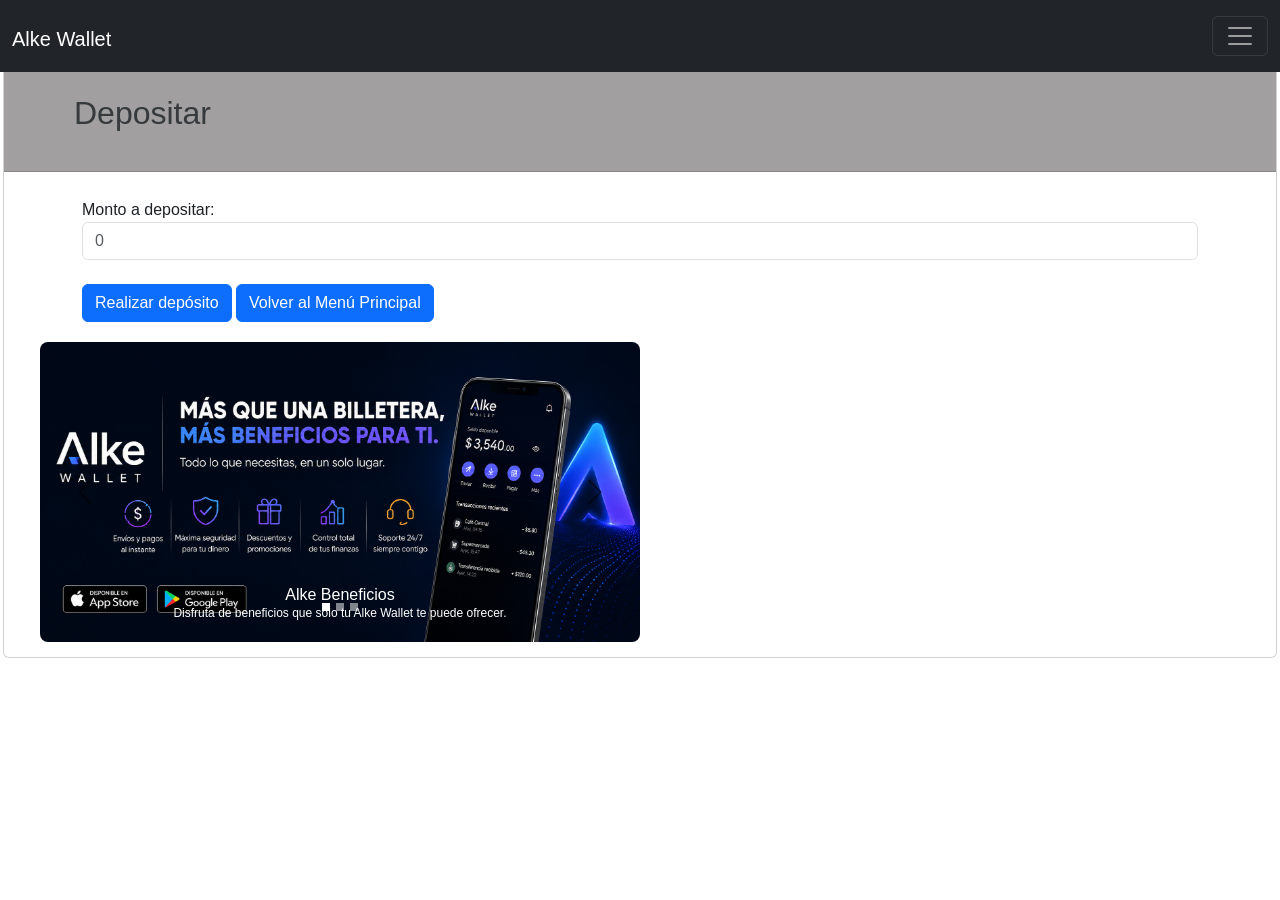
==== deposit.html @ fca12f28 "Version Inicial" ====
<!DOCTYPE html>
    <html lang="en">
    <head>
        <meta charset="UTF-8">
        <link href="https://cdn.jsdelivr.net/npm/bootstrap@5.3.8/dist/css/bootstrap.min.css" rel="stylesheet" integrity="sha384-sRIl4kxILFvY47J16cr9ZwB07vP4J8+LH7qKQnuqkuIAvNWLzeN8tE5YBujZqJLB" crossorigin="anonymous">
        <link rel="stylesheet" href="assets/css/style.css">
        <meta name="viewport" content="width=device-width, initial-scale=1.0">
        <title>Wallet</title>
    </head>
    <body>
<!--Barra de navegación-->
    <nav class="navbar navbar-dark bg-dark fixed-top">
  <div class="container-fluid">
    <h1><a class="navbar-brand" href="#">Alke Wallet</a></h1>
    <button class="navbar-toggler" type="button" data-bs-toggle="offcanvas" data-bs-target="#offcanvasDarkNavbar" aria-controls="offcanvasDarkNavbar" aria-label="Toggle navigation">
      <span class="navbar-toggler-icon"></span>
    </button>
    <div class="offcanvas offcanvas-end text-bg-dark" tabindex="-1" id="offcanvasDarkNavbar" aria-labelledby="offcanvasDarkNavbarLabel">
      <div class="offcanvas-header">
        <h5 class="offcanvas-title" id="offcanvasDarkNavbarLabel">Alke Wallet</h5>
        <button type="button" class="btn-close btn-close-white" data-bs-dismiss="offcanvas" aria-label="Close"></button>
      </div>
      <form class="d-flex mt-3" role="search">
          <input class="form-control me-2" type="search" placeholder="Search" aria-label="Search"/>
          <button class="btn btn-success" type="submit">Search</button>
        </form>
      <div class="offcanvas-body">
        <ul class="navbar-nav justify-content-end flex-grow-1 pe-3">
          <li class="nav-item">
            <a class="nav-link active" aria-current="page" href="menu.html">Home</a>
          </li>
          <li class="nav-item dropdown">
            <a class="nav-link dropdown-toggle" href="#" role="button" data-bs-toggle="dropdown" aria-expanded="false">
              Más
            </a>
            <ul class="dropdown-menu dropdown-menu-dark">
                <li><a class="dropdown-item" href="deposit.html">Depositar</a></li>
              <li><a class="dropdown-item" href="sendmoney.html">Enviar Dinero</a></li>
              <li><a class="dropdown-item" href="transactions.html">Historial de Transacciones</a></li>
              <li>
                <hr class="dropdown-divider">
              </li>
              <li><a class="dropdown-item" href="login.html">Cerrar Sesion</a></li>
                </ul>
            </li>
            </ul>
            
        </div>
        </div>
    </div>
        </nav>

<div class="card">
  <div class="card-header">
    <h2 class="text-left mb-4">Depositar</h2>
  </div>
  <div class="card-body">
    <div class="container">
    <form>
      <div class="formulario-deposito">
        <label for="cantidadInput">Monto a depositar:</label>
        <input 
        type="number" 
        class="form-control"
         id="cantidadInput" 
         placeholder="0">
      </div> <br>
      <button type="submit" id="btnSumar" class="btn btn-primary">Realizar depósito</button>
     <a href="menu.html" class="btn btn-primary">Volver al Menú Principal</a>
    </form>
</div>

<!--Carrusel-->
    <div id="carouselExampleDark" class="carousel carousel-dark slide">
  <div class="carousel-indicators">
    <button type="button" data-bs-target="#carouselExampleDark" data-bs-slide-to="0" class="active" aria-current="true" aria-label="Slide 1"></button>
    <button type="button" data-bs-target="#carouselExampleDark" data-bs-slide-to="1" aria-label="Slide 2"></button>
    <button type="button" data-bs-target="#carouselExampleDark" data-bs-slide-to="2" aria-label="Slide 3"></button>
  </div>
  <div class="carousel-inner">
    <div class="carousel-item active" data-bs-interval="2000">
      <img src="assets\img\Banner 1.png" class="d-block w-100" alt="Banner para Alke Wallet">
      <div class="carousel-caption d-none d-md-block">
        <h5>Alke Beneficios</h5>
        <p>Disfruta de beneficios que solo tu Alke Wallet te puede ofrecer.</p>
      </div>
    </div>
    <div class="carousel-item" data-bs-interval="2000">
      <img src="assets\img\Banner 2.png" class="d-block w-100" alt="Banner Alke Premium">
      <div class="carousel-caption d-none d-md-block">
        <h5>Alke Premium</h5>
        <p>Tu estilo de vida merece más, Disfruta de Alke Premium.</p>
      </div>
    </div>
    <div class="carousel-item" data-bs-interval="2000">
      <img src="assets\img\Banner 3.png" class="d-block w-100" alt="Banner Alke Credito">
      <div class="carousel-caption d-none d-md-block">
        <h5>Alke Crédito</h5>
        <p>Mas libertad. Más oportunidades. Solo con Alke Crédito.</p>
      </div>
    </div>
  </div>
  <button class="carousel-control-prev" type="button" data-bs-target="#carouselExampleDark" data-bs-slide="prev">
    <span class="carousel-control-prev-icon" aria-hidden="true"></span>
    <span class="visually-hidden">Previous</span>
  </button>
  <button class="carousel-control-next" type="button" data-bs-target="#carouselExampleDark" data-bs-slide="next">
    <span class="carousel-control-next-icon" aria-hidden="true"></span>
    <span class="visually-hidden">Next</span>
  </button>
    </div>


                    <script src="https://cdn.jsdelivr.net/npm/bootstrap@5.3.8/dist/js/bootstrap.bundle.min.js" integrity="sha384-FKyoEForCGlyvwx9Hj09JcYn3nv7wiPVlz7YYwJrWVcXK/BmnVDxM+D2scQbITxI" crossorigin="anonymous"></script>
                    <script src="./assets/js/script.js"></script>
        <footer>
            
        </footer>
    </body>
</html>
---- assets/css/style.css ----
body {
    background-color: s#262b30;
    font-family:Arial, Helvetica, sans-serif;
    color: #222121;
    margin:auto
}
 
}
/* encabezado menú */
.container-{breakpoint} {
    width: 900px;

}
/*
.container-fluid contenedor-principal {
    width: 5%;
    margin: auto;
    text-align: center;
    padding-top: 20px;
    font-family: 'Gill Sans', 'Gill Sans MT', Calibri, 'Trebuchet MS', sans-serif;
    font-weight: lighter;
    font-size: auto;
    margin: auto;
    */


/* cuerpo de login */
.row {
margin: auto;
padding-top: 10px;
padding-right: 20px;
padding-bottom: 10px;
padding-left: 20px;
background-color: #2a2e31;
border-radius: 10px;
}

.card {
    margin: 3px;
}

.footer {
    text-align: center;
    padding: auto;
    margin: auto;
}

/* Login */

.container-padre {
display: flex;
justify-content: center;
align-items: center;
height: 100vh;
}

.mi-container {
font-family: 'Gill Sans', 'Gill Sans MT', Calibri, 'Trebuchet MS', sans-serif;
width: 500px;
max-width: 400px;
background-color: rgb(188, 188, 197);
border-radius: 8px;
box-shadow: 0px 4px 10px rgba(0,0, 0, 0.1);
padding: 40px 20px;
border: 1px solid rgb(189, 182, 173);
box-sizing: border-box;
}
@media (max-width: 768px) {
  .mi-container {
   max-width: 100%;
   padding: 20px;
    }
    
.container-padre h1 {
  font-size: 28px;
    }
}

.botonLogin {
    display: flex;
    justify-content: center;
}

.dropdown-divider {
    display: flex;
    justify-content: center;
    padding: 12px;
}

/* menu.html */

/*Barra de navegacion*/
.card-header {
    background-color: #4643438f;
    border-radius: 20px;
    opacity: 0.9;
}

/*container saldo*/
.card-header {
    display: flexbox;
    justify-content: center;
    align-items: center;
    margin-top: 20px;
    padding: 70px;
    padding-bottom: 15px;
    border-radius: 8px;
}

.card-body {
    max-width: auto;
    margin-top: auto;
    padding-bottom: 15px;
}

/*interactividad saldo, ojo,etc*/
.saldo-container {
    display: flex;
    align-items: center;
    gap: 15px;
    justify-content: center;
    padding-bottom: 15px;
}

.saldo-container h2 {
    margin: 0;
}

#saldo {
    font-size: 28px;
    font-weight: bold;
}

.saldo-oculto {
    color: #999;
}

.btn-ojo {
    background: none;
    border: none;
    cursor: pointer;
    padding: 5px;
    padding-bottom: 13px;
    display: flex;
    align-items: center;
    justify-content: center;
    color: #333;
    transition: 0.2s;
}

.btn-ojo:hover {
    color: #0d6efd;
}

.btn-ojo svg {
    width: 20px;
    height: 20px;
}
/* carrusel de ofertas*/
#carouselExampleDark {
    max-width: 600px;
    margin: 0 auto;
    margin-left: 20px;
    margin-top: 20px;
}

#carouselExampleDark .carousel-inner {
    border-radius: 8px;
    overflow: hidden;
}
/*Imagenes carrusel*/
#carouselExampleDark img {
    width: 100%;
    height: auto;
    object-fit: cover;
   justify-content: center;
}

#carouselExampleDark .carousel-caption {
    bottom: 10px;
    padding: 10px;
}
/*texto carrusel*/
#carouselExampleDark .carousel-caption h5 {
    font-size: 16px;
    margin: 0;
    color: rgb(255, 255, 255);
}

#carouselExampleDark .carousel-caption p {
    font-size: 12px;
    margin: 0;
    color: rgb(255, 255, 255);
}
/*Flechas del carrusel*/
#carouselExampleDark .carousel-control-prev-icon,
#carouselExampleDark .carousel-control-next-icon {
    width: 30px;
    filter: invert(1) brightness(1.2);
}

#carouselExampleDark .carousel-indicators {
    bottom: 5px;
    filter: invert(1) brightness(1.2);
}

#carouselExampleDark .carousel-indicators button {
    width: 8px;
    height: 8px;
}

/*Toast (notif.)*/
.toast-container {
    width: 350px;
    max-width: 350px;
    margin-top: -550px;
}
.toast {
   opacity: 0.7; 
}
.toast-header {
     opacity: 0.5;
     filter: invert(1) brightness(1.2);
}
.toast-body
 {
    padding: 10px;
 }
.position-relative {
width: 100%;
}

/*deposito.html*/
.container {
    margin-top: 10px;
    margin-bottom: 15px;
    color: #1E2226;
}
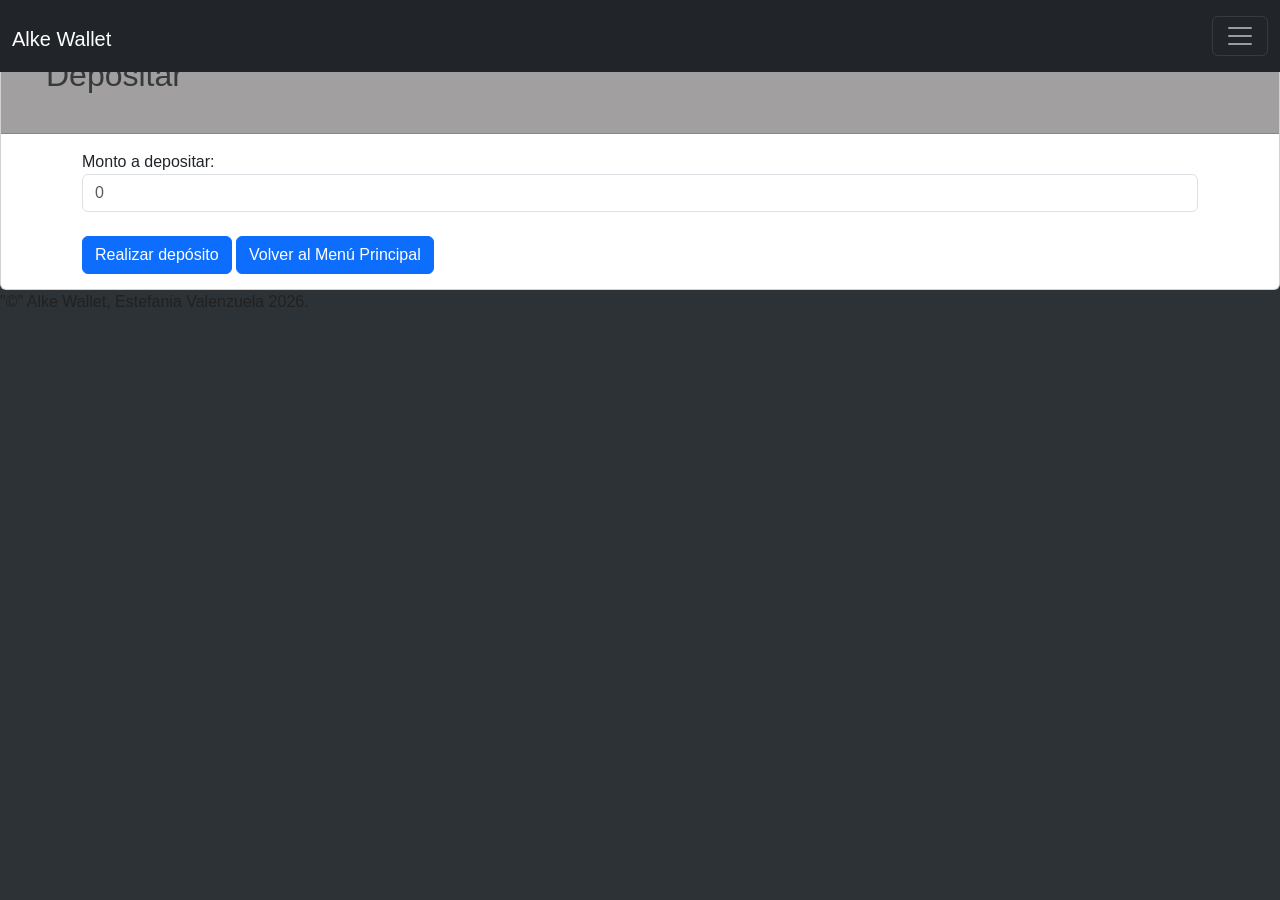
==== commit 42fc5b29: "mejora de funcionalidades y diseño de alke wallet" ====
--- a/deposit.html
+++ b/deposit.html
@@ -36,7 +36,7 @@
             <ul class="dropdown-menu dropdown-menu-dark">
                 <li><a class="dropdown-item" href="deposit.html">Depositar</a></li>
               <li><a class="dropdown-item" href="sendmoney.html">Enviar Dinero</a></li>
-              <li><a class="dropdown-item" href="transactions.html">Historial de Transacciones</a></li>
+              <li><a class="dropdown-item" href="transactions.html">Movimientos</a></li>
               <li>
                 <hr class="dropdown-divider">
               </li>
@@ -68,53 +68,24 @@
       <button type="submit" id="btnSumar" class="btn btn-primary">Realizar depósito</button>
      <a href="menu.html" class="btn btn-primary">Volver al Menú Principal</a>
     </form>
+   </div> 
 </div>
+</div>
+      <div
+        id="mensajeDeposito"
+        class="alert alert-success mt-3"
+        style="display: none;"
+      >
+        Depósito realizado correctamente.
+      </div>
 
-<!--Carrusel-->
-    <div id="carouselExampleDark" class="carousel carousel-dark slide">
-  <div class="carousel-indicators">
-    <button type="button" data-bs-target="#carouselExampleDark" data-bs-slide-to="0" class="active" aria-current="true" aria-label="Slide 1"></button>
-    <button type="button" data-bs-target="#carouselExampleDark" data-bs-slide-to="1" aria-label="Slide 2"></button>
-    <button type="button" data-bs-target="#carouselExampleDark" data-bs-slide-to="2" aria-label="Slide 3"></button>
-  </div>
-  <div class="carousel-inner">
-    <div class="carousel-item active" data-bs-interval="2000">
-      <img src="assets\img\Banner 1.png" class="d-block w-100" alt="Banner para Alke Wallet">
-      <div class="carousel-caption d-none d-md-block">
-        <h5>Alke Beneficios</h5>
-        <p>Disfruta de beneficios que solo tu Alke Wallet te puede ofrecer.</p>
-      </div>
-    </div>
-    <div class="carousel-item" data-bs-interval="2000">
-      <img src="assets\img\Banner 2.png" class="d-block w-100" alt="Banner Alke Premium">
-      <div class="carousel-caption d-none d-md-block">
-        <h5>Alke Premium</h5>
-        <p>Tu estilo de vida merece más, Disfruta de Alke Premium.</p>
-      </div>
-    </div>
-    <div class="carousel-item" data-bs-interval="2000">
-      <img src="assets\img\Banner 3.png" class="d-block w-100" alt="Banner Alke Credito">
-      <div class="carousel-caption d-none d-md-block">
-        <h5>Alke Crédito</h5>
-        <p>Mas libertad. Más oportunidades. Solo con Alke Crédito.</p>
-      </div>
-    </div>
-  </div>
-  <button class="carousel-control-prev" type="button" data-bs-target="#carouselExampleDark" data-bs-slide="prev">
-    <span class="carousel-control-prev-icon" aria-hidden="true"></span>
-    <span class="visually-hidden">Previous</span>
-  </button>
-  <button class="carousel-control-next" type="button" data-bs-target="#carouselExampleDark" data-bs-slide="next">
-    <span class="carousel-control-next-icon" aria-hidden="true"></span>
-    <span class="visually-hidden">Next</span>
-  </button>
-    </div>
-
-
+</main>
+        <footer>
+            "&#169;" Alke Wallet, Estefania Valenzuela 2026.
+        </footer>
+                    <script src="https://code.jquery.com/jquery-3.7.1.min.js"></script>
                     <script src="https://cdn.jsdelivr.net/npm/bootstrap@5.3.8/dist/js/bootstrap.bundle.min.js" integrity="sha384-FKyoEForCGlyvwx9Hj09JcYn3nv7wiPVlz7YYwJrWVcXK/BmnVDxM+D2scQbITxI" crossorigin="anonymous"></script>
                     <script src="./assets/js/script.js"></script>
-        <footer>
-            
-        </footer>
+
     </body>
 </html>
--- a/assets/css/style.css
+++ b/assets/css/style.css
@@ -1,238 +1,518 @@
 body {
-    background-color: s#262b30;
-    font-family:Arial, Helvetica, sans-serif;
-    color: #222121;
-    margin:auto
-}
- 
-}
-/* encabezado menú */
-.container-{breakpoint} {
-    width: 900px;
-
-}
-/*
-.container-fluid contenedor-principal {
-    width: 5%;
-    margin: auto;
-    text-align: center;
-    padding-top: 20px;
-    font-family: 'Gill Sans', 'Gill Sans MT', Calibri, 'Trebuchet MS', sans-serif;
-    font-weight: lighter;
-    font-size: auto;
-    margin: auto;
-    */
-
-
-/* cuerpo de login */
-.row {
-margin: auto;
-padding-top: 10px;
-padding-right: 20px;
-padding-bottom: 10px;
-padding-left: 20px;
-background-color: #2a2e31;
-border-radius: 10px;
-}
-
-.card {
-    margin: 3px;
-}
-
-.footer {
-    text-align: center;
-    padding: auto;
-    margin: auto;
+  background-color: #2d3236;
+  font-family: Arial, Helvetica, sans-serif;
+  color: #222121;
+  margin: auto;
 }
 
 /* Login */
-
 .container-padre {
-display: flex;
-justify-content: center;
-align-items: center;
-height: 100vh;
+  display: flex;
+  justify-content: center;
+  align-items: center;
+  height: 100vh;
 }
 
 .mi-container {
-font-family: 'Gill Sans', 'Gill Sans MT', Calibri, 'Trebuchet MS', sans-serif;
-width: 500px;
-max-width: 400px;
-background-color: rgb(188, 188, 197);
-border-radius: 8px;
-box-shadow: 0px 4px 10px rgba(0,0, 0, 0.1);
-padding: 40px 20px;
-border: 1px solid rgb(189, 182, 173);
-box-sizing: border-box;
+  font-family: "Gill Sans", "Gill Sans MT", Calibri, "Trebuchet MS", sans-serif;
+  width: 500px;
+  max-width: 400px;
+  background-color: rgb(188, 188, 197);
+  border-radius: 8px;
+  box-shadow: 0px 4px 10px rgba(0, 0, 0, 0.1);
+  padding: 40px 20px;
+  border: 1px solid rgb(189, 182, 173);
+  box-sizing: border-box;
 }
 @media (max-width: 768px) {
   .mi-container {
-   max-width: 100%;
-   padding: 20px;
-    }
-    
-.container-padre h1 {
-  font-size: 28px;
-    }
+    max-width: 100%;
+    padding: 20px;
+  }
+
+  .container-padre h1 {
+    font-size: 28px;
+  }
 }
 
 .botonLogin {
-    display: flex;
-    justify-content: center;
+  display: flex;
+  justify-content: center;
 }
 
 .dropdown-divider {
-    display: flex;
-    justify-content: center;
-    padding: 12px;
+  display: flex;
+  justify-content: center;
+  padding: 12px;
 }
 
 /* menu.html */
 
 /*Barra de navegacion*/
 .card-header {
-    background-color: #4643438f;
-    border-radius: 20px;
-    opacity: 0.9;
+  background-color: #4643438f;
+  border-radius: 20px;
+  opacity: 0.9;
+}
+.container-fluid img {
+  max-width: 40%;
+  height: 70px;
+  width: auto;
+  display: block;
 }
 
 /*container saldo*/
 .card-header {
-    display: flexbox;
-    justify-content: center;
-    align-items: center;
-    margin-top: 20px;
-    padding: 70px;
-    padding-bottom: 15px;
-    border-radius: 8px;
+  justify-content: center;
+  align-items: center;
+  margin-top: 20px;
+  padding: 35px 45px 15px;
+  border-radius: 8px;
 }
 
 .card-body {
-    max-width: auto;
-    margin-top: auto;
-    padding-bottom: 15px;
+  margin-top: auto;
+  padding-bottom: 15px;
 }
 
 /*interactividad saldo, ojo,etc*/
 .saldo-container {
-    display: flex;
-    align-items: center;
-    gap: 15px;
-    justify-content: center;
-    padding-bottom: 15px;
+  display: flex;
+  align-items: center;
+  gap: 15px;
+  justify-content: center;
+  padding-bottom: 15px;
 }
 
 .saldo-container h2 {
-    margin: 0;
+  margin: 0;
 }
 
 #saldo {
-    font-size: 28px;
-    font-weight: bold;
+  font-size: 28px;
+  font-weight: bold;
 }
 
 .saldo-oculto {
-    color: #999;
+  color: #999;
 }
 
 .btn-ojo {
-    background: none;
-    border: none;
-    cursor: pointer;
-    padding: 5px;
-    padding-bottom: 13px;
-    display: flex;
-    align-items: center;
-    justify-content: center;
-    color: #333;
-    transition: 0.2s;
+  background: none;
+  border: none;
+  cursor: pointer;
+  padding: 5px;
+  padding-bottom: 13px;
+  display: flex;
+  align-items: center;
+  justify-content: center;
+  color: #333;
+  transition: 0.2s;
 }
 
 .btn-ojo:hover {
-    color: #0d6efd;
+  color: #0d6efd;
 }
 
 .btn-ojo svg {
-    width: 20px;
-    height: 20px;
-}
+  width: 20px;
+  height: 20px;
+}
+
+/* Saludo usuario */
+.saludo-container {
+  text-align: center;
+  padding: 18px 15px 5px;
+}
+
+#saludoUsuario {
+  font-size: 28px;
+  font-weight: bold;
+  margin-bottom: 2px;
+  color: #212529;
+}
+
+.saludo-container span {
+  font-size: 15px;
+  color: #6c757d;
+}
+
+@media (max-width: 576px) {
+  #saludoUsuario {
+    font-size: 22px;
+  }
+
+  .saludo-container span {
+    font-size: 13px;
+  }
+}
+
+/*botones de redirección con imagen*/
+main {
+  margin-top: 44px;
+}
+
+
+@media (max-width: 576px) {
+  main {
+    padding-left: 10px !important;
+    padding-right: 10px !important;
+  }
+
+  .boton-redondo {
+    width: 52px;
+    height: 52px;
+  }
+
+  .boton-redondo img {
+    width: 24px;
+    height: 24px;
+  }
+
+  .pboton {
+    font-size: 0.8rem;
+  }
+
+  .card-header .nav {
+    font-size: 0.8rem;
+  }
+}
+
 /* carrusel de ofertas*/
-#carouselExampleDark {
-    max-width: 600px;
-    margin: 0 auto;
-    margin-left: 20px;
-    margin-top: 20px;
-}
-
 #carouselExampleDark .carousel-inner {
-    border-radius: 8px;
-    overflow: hidden;
+  border-radius: 8px;
+  overflow: hidden;
 }
 /*Imagenes carrusel*/
 #carouselExampleDark img {
-    width: 100%;
-    height: auto;
-    object-fit: cover;
-   justify-content: center;
+  width: 100%;
+  height: auto;
+  object-fit: cover;
+  display: block;
 }
 
 #carouselExampleDark .carousel-caption {
-    bottom: 10px;
-    padding: 10px;
+  bottom: 10px;
+  padding: 10px;
 }
 /*texto carrusel*/
 #carouselExampleDark .carousel-caption h5 {
-    font-size: 16px;
-    margin: 0;
-    color: rgb(255, 255, 255);
+  font-size: 16px;
+  margin: 0;
+  color: rgb(255, 255, 255);
+  font-weight: bold;
 }
 
 #carouselExampleDark .carousel-caption p {
-    font-size: 12px;
-    margin: 0;
-    color: rgb(255, 255, 255);
-}
+  font-size: 12px;
+  margin: 0;
+  color: rgb(255, 255, 255);
+}
+
+/* Botones de control (flechas) */
+#carouselExampleDark .carousel-control-prev,
+#carouselExampleDark .carousel-control-next {
+  position: absolute;
+  top: 50%;
+  transform: translateY(-50%);
+  width: auto;
+  height: auto;
+  padding-right: 34px;
+  background: none;
+  border: none;
+  z-index: 10;
+}
+
+#carouselExampleDark .carousel-control-prev {
+  left: 10px;
+}
+
+#carouselExampleDark .carousel-control-next {
+  right: 10px;
+}
+
 /*Flechas del carrusel*/
 #carouselExampleDark .carousel-control-prev-icon,
 #carouselExampleDark .carousel-control-next-icon {
-    width: 30px;
-    filter: invert(1) brightness(1.2);
+  width: 30px;
+  height: 30px;
+  filter: invert(1) brightness(1.2);
 }
 
 #carouselExampleDark .carousel-indicators {
-    bottom: 5px;
-    filter: invert(1) brightness(1.2);
+  bottom: 5px;
+  filter: invert(1) brightness(1.2);
 }
 
 #carouselExampleDark .carousel-indicators button {
-    width: 8px;
-    height: 8px;
+  width: 8px;
+  height: 8px;
+  border-radius: 50%;
+}
+
+/*Responsive para pantallas muy pequeñas*/
+@media (max-width: 360px) {
+  #carouselExampleDark .carousel-caption h5 {
+    font-size: 14px;
+  }
+
+  #carouselExampleDark .carousel-caption p {
+    font-size: 10px;
+  }
+
+  #carouselExampleDark .carousel-control-prev-icon,
+  #carouselExampleDark .carousel-control-next-icon {
+    width: 24px;
+    height: 24px;
+  }
+}
+
+/*MENU: BOTONES + PUBLICIDAD*/
+
+.seccion-menu {
+  display: flex;
+  align-items: center;
+  width: 100%;
+  gap: 30px;
+  margin-top: 30px;
+}
+
+.acciones-menu {
+  flex: 0 0 42%;
+  max-width: 42%;
+}
+
+.publicidad-menu {
+  flex: 1;
+  min-width: 0;
+}
+
+/* BOTONES */
+
+.boton-redondo {
+  width: 60px;
+  height: 60px;
+  border-radius: 50%;
+  border: none;
+
+  display: inline-flex;
+  justify-content: center;
+  align-items: center;
+
+  background-color: #0d6efd;
+}
+
+.boton-redondo img {
+  width: 28px;
+  height: 28px;
+}
+
+.pboton {
+  margin-top: 8px;
+  margin-bottom: 0;
+  font-size: 0.9rem;
+}
+
+/* CARRUSEL */
+
+#carouselExampleDark {
+  width: 100%;
+  max-width: 600px;
+  margin: 0 auto;
+  padding: 0;
+}
+
+#carouselExampleDark .carousel-inner {
+  width: 100%;
+  border-radius: 8px;
+  overflow: hidden;
+}
+
+#carouselExampleDark .carousel-item img {
+  width: 100%;
+  height: auto;
+  display: block;
+  object-fit: contain;
+}
+
+/* RESPONSIVE */
+
+@media (max-width: 768px) {
+  .seccion-menu {
+    flex-direction: column;
+    gap: 25px;
+  }
+
+  .acciones-menu,
+  .publicidad-menu {
+    flex: 0 0 100%;
+    width: 100%;
+    max-width: 100%;
+  }
+
+  #carouselExampleDark {
+    max-width: 100%;
+  }
 }
 
 /*Toast (notif.)*/
 .toast-container {
-    width: 350px;
-    max-width: 350px;
-    margin-top: -550px;
+  width: 350px;
+  max-width: 350px;
+  margin-top: -550px;
 }
 .toast {
-   opacity: 0.7; 
+  opacity: 0.7;
 }
 .toast-header {
-     opacity: 0.5;
-     filter: invert(1) brightness(1.2);
-}
-.toast-body
- {
-    padding: 10px;
- }
+  opacity: 0.5;
+  filter: invert(1) brightness(1.2);
+}
+.toast-body {
+  padding: 10px;
+}
 .position-relative {
-width: 100%;
+  width: 100%;
 }
 
 /*deposito.html*/
-.container {
-    margin-top: 10px;
-    margin-bottom: 15px;
-    color: #1E2226;
-}+/* ================================
+   DEPOSIT.HTML
+================================ */
+
+.deposit-container {
+  width: 100%;
+  max-width: 650px;
+
+  margin: 110px auto 40px;
+
+  padding-left: 15px;
+  padding-right: 15px;
+}
+
+.deposit-container .card {
+  border-radius: 12px;
+}
+
+.deposit-container .card-header {
+  padding: 20px;
+
+  margin-top: 0;
+}
+
+.deposit-container .card-body {
+  padding: 25px;
+}
+
+.deposit-actions {
+  display: flex;
+  gap: 10px;
+
+  margin-top: 20px;
+}
+
+/* CELULAR */
+
+@media (max-width: 576px) {
+  .deposit-container {
+    margin-top: 90px;
+
+    padding-left: 12px;
+    padding-right: 12px;
+  }
+
+  .deposit-container .card-body {
+    padding: 20px;
+  }
+
+  .deposit-actions {
+    flex-direction: column;
+  }
+
+  .deposit-actions .btn {
+    width: 100%;
+  }
+}
+
+#totalIngresos,
+#totalEgresos {
+  font-weight: 700;
+}
+
+/*SENDMONEY*/
+/*container-sendMoney*/
+
+#Agenda {
+  margin-top: 90px;
+}
+
+/* TRANSACTIONS.HTML */
+
+.movimientos-container {
+  width: 100%;
+  max-width: 900px;
+  margin: 100px auto 40px;
+  padding-left: 15px;
+  padding-right: 15px;
+}
+
+/* Tarjetas resumen */
+.movimientos-container .card {
+  border-radius: 10px;
+}
+
+.movimientos-container .card-body {
+  padding: 20px;
+}
+
+/* Lista */
+#listaMovimientos {
+  margin-top: 0;
+}
+
+#listaMovimientos .list-group-item {
+  transition: background-color 0.2s ease;
+  gap: 15px;
+}
+
+#listaMovimientos .list-group-item:hover {
+  background-color: #f8f9fa;
+}
+
+/* Botón volver */
+#btnVolverPrincipal {
+  margin-bottom: 30px;
+}
+
+/* CELULAR */
+@media (max-width: 576px) {
+  .movimientos-container {
+    margin-top: 90px;
+    padding-left: 12px;
+    padding-right: 12px;
+  }
+
+  .movimientos-container h2 {
+    font-size: 1.6rem;
+  }
+
+  .movimientos-container > div:first-child p {
+    font-size: 0.9rem;
+  }
+
+  /* Los movimientos se apilan */
+  #listaMovimientos .list-group-item {
+    flex-direction: column;
+    align-items: flex-start !important;
+  }
+
+  /* El monto queda a la derecha */
+  #listaMovimientos .list-group-item > strong {
+    align-self: flex-end;
+  }
+
+  #btnVolverPrincipal {
+    width: 100%;
+  }
+}
+
